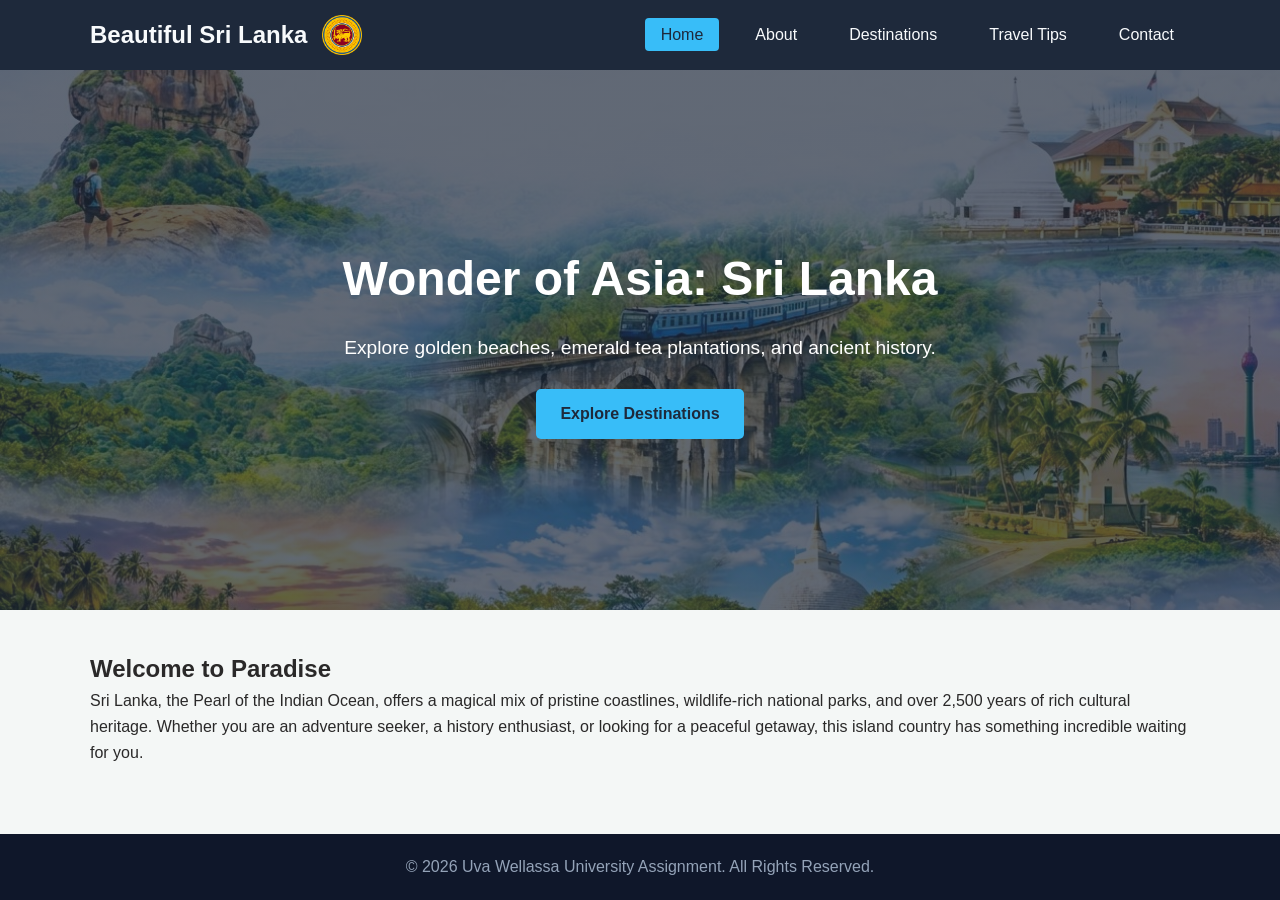
==== index.html @ 4fdcfb70 "first commit" ====
<!DOCTYPE html>
<html lang="en">
<head>
    <meta charset="UTF-8">
    <meta name="viewport" content="width=device-width, initial-scale=1.0">
    <title>Beautiful Sri Lanka | Home</title>
    <link rel="stylesheet" href="css/styles.css">
</head>
<body>

    <!-- Header & Navigation Bar -->
    <header>
        <div class="navbar">
            <div class="logo">
            <span class="logo-text">Beautiful Sri Lanka</span>
                <img src="images/logo.png" alt="Sri Lanka Tourism Logo" onerror="this.src='logo.png'">
            </div>
            <button class="menu-toggle" id="menu-toggle" aria-label="Toggle Navigation">&#9776;</button>
            <nav id="nav-links">
                <ul>
                    <li><a href="index.html" class="active">Home</a></li>
                    <li><a href="about.html">About</a></li>
                    <li><a href="destinations.html">Destinations</a></li>
                    <li><a href="travel-tips.html">Travel Tips</a></li>
                    <li><a href="contact.html">Contact</a></li>
                </ul>
            </nav>
        </div>
    </header>

    <!-- Hero Section -->
    <section class="hero">
        <div class="hero-content">
            <h1>Wonder of Asia: Sri Lanka</h1>
            <p>Explore golden beaches, emerald tea plantations, and ancient history.</p>
            <a href="destinations.html" class="btn">Explore Destinations</a>
        </div>
    </section>

    <!-- Main Content -->
    <main class="container">
        <section class="intro-section">
            <h2>Welcome to Paradise</h2>
            <p>Sri Lanka, the Pearl of the Indian Ocean, offers a magical mix of pristine coastlines, wildlife-rich national parks, and over 2,500 years of rich cultural heritage. Whether you are an adventure seeker, a history enthusiast, or looking for a peaceful getaway, this island country has something incredible waiting for you.</p>
        </section>
    </main>

    <!-- Footer -->
    <footer>
        <p>&copy; 2026 Uva Wellassa University Assignment. All Rights Reserved.</p>
    </footer>

    <script src="js/main.js"></script>
</body>
</html>
---- css/styles.css ----
.logo {
    display: flex;
    align-items: center; /* Centers the text and image vertically */
    gap: 15px; /* Adds a nice gap between the text and the logo */
}

.logo-text {
    color: #f8fafc; /* Matches your navigation link color */
    font-size: 1.5rem;
    font-weight: bold;
}

.logo img {
    height: 40px;
    display: block;
}
/* --- Global Resets & Variables --- */
* {
    margin: 0;
    padding: 0;
    box-sizing: border-box;
    font-family: 'Segoe UI', Tahoma, Geneva, Verdana, sans-serif;
}

body {
    background-color: #f4f7f6;
    color: #2a2929;
    line-height: 1.6;
    display: flex;
    flex-direction: column;
    min-height: 100vh;
}

.container {
    width: 90%;
    max-width: 1100px;
    margin: 40px auto;
    flex: 1;
}

/* --- Header & Navigation Bar --- */
header {
    background-color: #1e293b;
    padding: 15px 0;
    position: sticky;
    top: 0;
    z-index: 1000;
}

.navbar {
    display: flex;
    justify-content: space-between;
    align-items: center;
    width: 90%;
    max-width: 1100px;
    margin: 0 auto;
}

.logo img {
    height: 40px;
    display: block;
}

nav ul {
    display: flex;
    list-style: none;
}

nav ul li {
    margin-left: 20px;
}

nav ul li a {
    color: #f8fafc;
    text-decoration: none;
    font-weight: 500;
    padding: 8px 16px;
    transition: 0.3s ease;
    border-radius: 4px;
}

nav ul li a:hover, nav ul li a.active {
    background-color: #38bdf8;
    color: #1e293b;
}

.menu-toggle {
    display: none;
    background: none;
    border: none;
    color: white;
    font-size: 24px;
    cursor: pointer;
}

/* --- Hero Section --- */
.hero {
    background: linear-gradient(rgba(30, 41, 59, 0.7), rgba(30, 41, 59, 0.7)), url('../images/hero-bg.jpg') no-repeat center center/cover;
    background-color: #0f172a; /* Fallback */
    height: 60vh;
    display: flex;
    justify-content: center;
    align-items: center;
    text-align: center;
    color: white;
    padding: 0 20px;
}

.hero-content h1 {
    font-size: 3rem;
    margin-bottom: 15px;
}

.hero-content p {
    font-size: 1.2rem;
    margin-bottom: 25px;
}

.btn {
    display: inline-block;
    background-color: #38bdf8;
    color: #1e293b;
    padding: 12px 24px;
    text-decoration: none;
    border-radius: 5px;
    font-weight: bold;
    border: none;
    cursor: pointer;
    transition: background 0.3s ease;
}

.btn:hover {
    background-color: #0ea5e9;
}

/* --- Forms Framework --- */
.contact-form {
    background: white;
    padding: 30px;
    border-radius: 8px;
    box-shadow: 0 4px 6px rgba(0,0,0,0.05);
    margin-top: 20px;
    max-width: 600px;
}

.form-group {
    margin-bottom: 20px;
}

.form-group label {
    display: block;
    margin-bottom: 5px;
    font-weight: 600;
}

.form-group input, .form-group textarea {
    width: 100%;
    padding: 10px;
    border: 1px solid #cbd5e1;
    border-radius: 4px;
    font-size: 1rem;
}

.form-feedback {
    margin-top: 15px;
    font-weight: bold;
}

/* --- Footer Area --- */
footer {
    background-color: #0f172a;
    color: #94a3b8;
    text-align: center;
    padding: 20px 0;
    margin-top: auto;
}

/* --- Responsive Media Queries (Mobile Screen Interventions) --- */
@media (max-width: 768px) {
    .menu-toggle {
        display: block;
    }

    nav {
        display: none;
        width: 100%;
        position: absolute;
        top: 70px;
        left: 0;
        background-color: #1e293b;
        padding: 20px 0;
        border-top: 1px solid #334155;
    }

    nav.show {
        display: block;
    }

    nav ul {
        flex-direction: column;
        align-items: center;
    }

    nav ul li {
        margin: 10px 0;
    }

    .hero-content h1 {
        font-size: 2rem;
    }
}
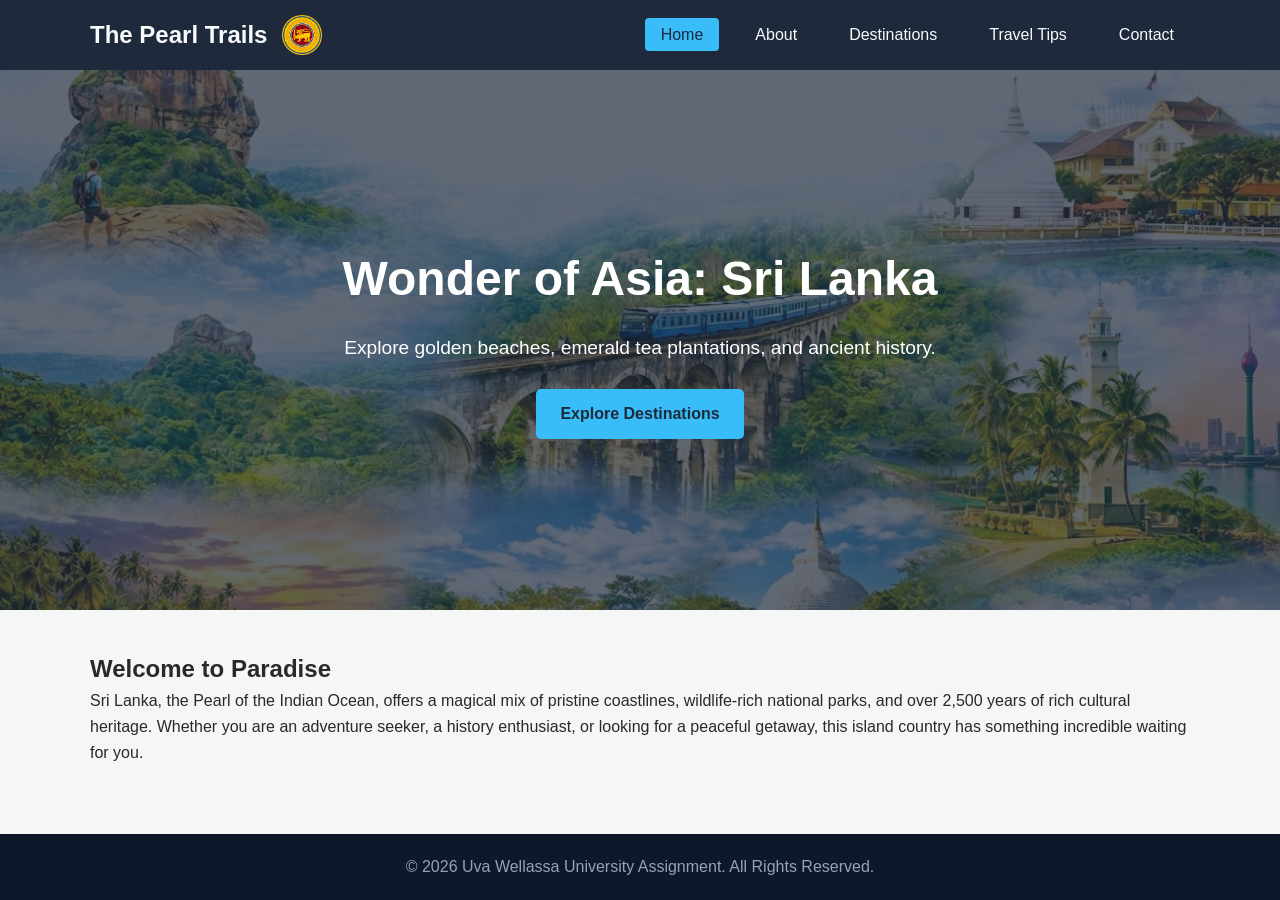
==== commit e60e69f6: "update" ====
--- a/index.html
+++ b/index.html
@@ -3,7 +3,7 @@
 <head>
     <meta charset="UTF-8">
     <meta name="viewport" content="width=device-width, initial-scale=1.0">
-    <title>Beautiful Sri Lanka | Home</title>
+    <title>The Pearl Trails | Home</title>
     <link rel="stylesheet" href="css/styles.css">
 </head>
 <body>
@@ -12,8 +12,8 @@
     <header>
         <div class="navbar">
             <div class="logo">
-            <span class="logo-text">Beautiful Sri Lanka</span>
-                <img src="images/logo.png" alt="Sri Lanka Tourism Logo" onerror="this.src='logo.png'">
+            <span class="logo-text">The Pearl Trails</span>
+                <img src="images/logo.png" alt="The Pearl Trails Logo" onerror="this.src='logo.png'">
             </div>
             <button class="menu-toggle" id="menu-toggle" aria-label="Toggle Navigation">&#9776;</button>
             <nav id="nav-links">
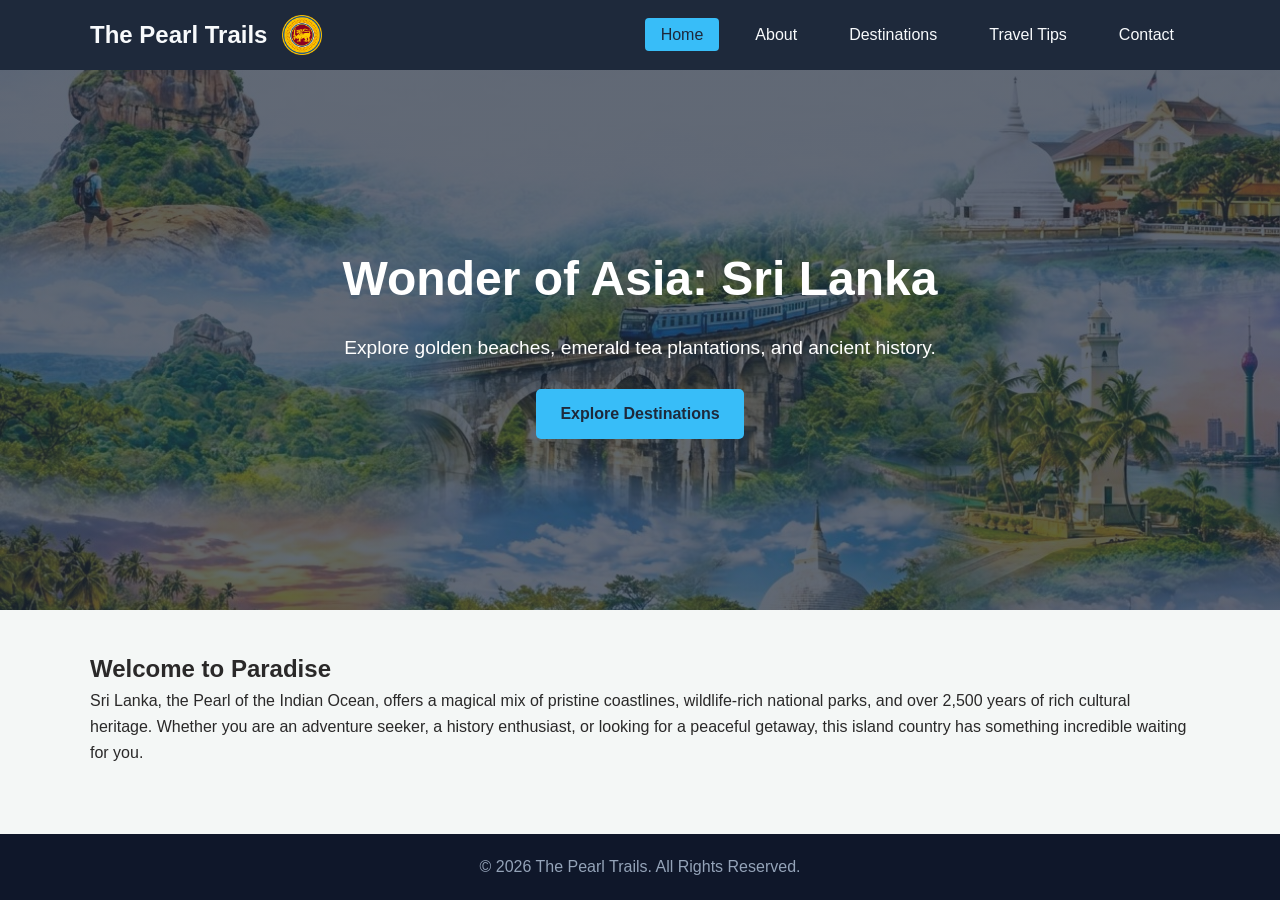
==== commit 5d3b5566: "update" ====
--- a/index.html
+++ b/index.html
@@ -47,7 +47,7 @@
 
     <!-- Footer -->
     <footer>
-        <p>&copy; 2026 Uva Wellassa University Assignment. All Rights Reserved.</p>
+        <p>&copy; 2026 The Pearl Trails. All Rights Reserved.</p>
     </footer>
 
     <script src="js/main.js"></script>
--- a/css/styles.css
+++ b/css/styles.css
@@ -208,4 +208,47 @@
     .hero-content h1 {
         font-size: 2rem;
     }
+}
+/* --- Destination Cards Grid --- */
+.destination-grid {
+    display: grid;
+    /* This automatically creates responsive columns based on screen size! */
+    grid-template-columns: repeat(auto-fit, minmax(300px, 1fr));
+    gap: 30px;
+    margin-top: 20px;
+}
+
+.destination-card {
+    background: #ffffff;
+    border-radius: 8px;
+    overflow: hidden;
+    box-shadow: 0 4px 8px rgba(0,0,0,0.1);
+    transition: transform 0.3s ease;
+}
+
+/* Make the card pop up slightly when the user hovers over it */
+.destination-card:hover {
+    transform: translateY(-5px);
+}
+
+.destination-card img {
+    width: 100%;
+    height: 200px;
+    object-fit: cover; /* Ensures the image doesn't stretch weirdly */
+    display: block;
+}
+
+.card-content {
+    padding: 20px;
+}
+
+.card-content h3 {
+    color: #1e293b;
+    margin-bottom: 10px;
+    font-size: 1.2rem;
+}
+
+.card-content p {
+    font-size: 0.95rem;
+    color: #475569;
 }
